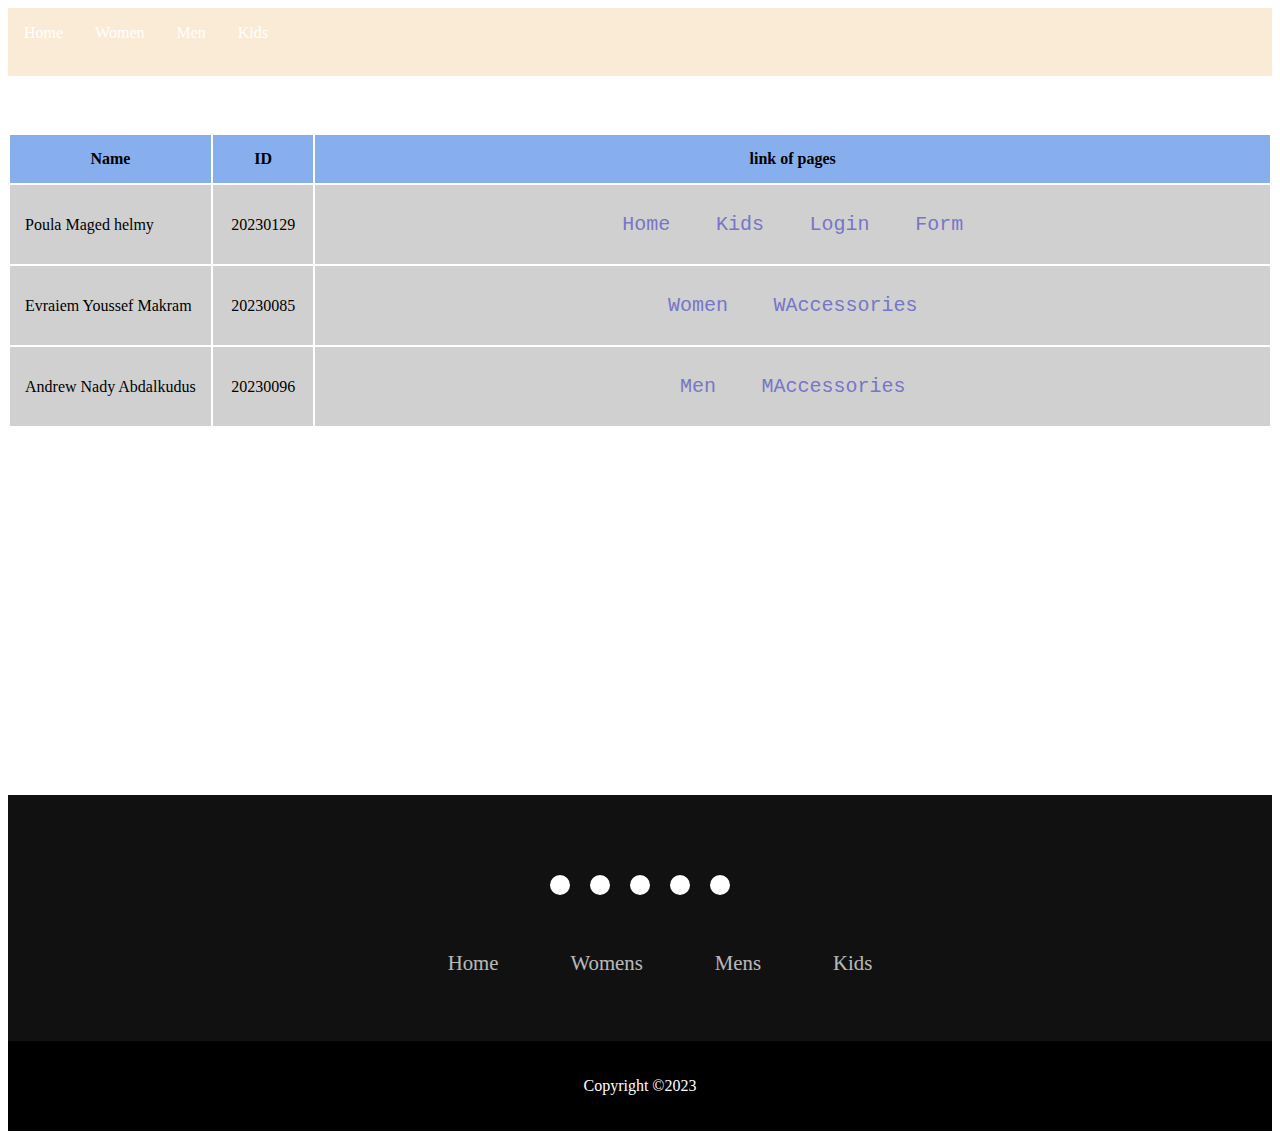
==== About Team.html @ 5e179b29 "initial - version" ====
<!DOCTYPE html>
<html lang="en-EN">
    <head>
        <meta charset="UTF-8">
        <meta name="viewport" content="widtd=device-widtd, initial-scale=1.0">
        <title>Wardrobia Registration</title>
        <link id="stylesheet" rel="stylesheet" href="Home.css">
        <link rel="stylesheet" href="https://cdnjs.cloudflare.com/ajax/libs/font-awesome/6.5.1/css/all.min.css" integrity="sha512-DTOQO9RWCH3ppGqcWaEA1BIZOC6xxalwEsw9c2QQeAIftl+Vegovlnee1c9QX4TctnWMn13TZye+giMm8e2LwA==" crossorigin="anonymous" referrerpolicy="no-referrer" />
    </head>
    <body>
       <nav>
      <ul class="ul">
          <li id="li"><a  href="index.html">Home</a></li>
          <li id="li"><a href="https://www.defacto.com/en-eg/woman">Women</a></li>
          <li id="li"><a href="https://www.defacto.com/en-eg/man">Men</a></li>
          <li id="li"><a href="Kids.html">Kids</a></li>
          <li id="li" class="login"><a href="login.html">Login</a></li>
          <li id="li" class="sign"><a href="Form page.html">Sign up</a></li>
           <li id="li" class="magic" id="magic"><i id="fa-solid fa-wand-magic-sparkles" class="fa-solid fa-wand-magic-sparkles" onclick="document.getElementById('stylesheet-2').href = 'Home 2.css'" ondblclick="document.getElementById('stylesheet-2').href = 'Home.css'"></i></li>
      </ul>
        <script>
          document.addEventListener("DOMContentLoaded", function() {
              const imgMagic = document.querySelector(".fa-wand-magic-sparkles");
              let isAlternate = false;
  
              imgMagic.addEventListener("click", function() {
                  if (isAlternate) {
                      document.getElementById('stylesheet-2').href = 'Home.css';
                  } else {
                      document.getElementById('stylesheet-2').href = 'Home 2.css';
                  }
                  isAlternate = !isAlternate;
              });
          });
      </script>
   </nav>
        <main>
            <table class="about-us-table">
                <thead>
                    <tr>
                        <td class="tname">Name</td>
                        <td class="tid">ID</td>
                        <td>link of pages</td>
                    </td>
                </thead>
                <tbody>
                    <tr>
                        <td>Poula Maged helmy</td>
                        <td id="id">20230129</td>
                        <td class="tdlink"><pre class="link-of-pages"><a href="index.html">Home</a>  <a href="Kids.html">Kids</a>  <a href="login.html">Login</a>  <a href="Form page.html">Form</a></pre></td>
                    </tr>
                    <tr>
                        <td>Evraiem Youssef Makram</td>
                        <td id="id">20230085</td>
                        <td class="tdlink"><pre class="link-of-pages"><a href="Womesns.html">Women</a>  <a href="WAccessories.html">WAccessories</a></pre></td>
                    </tr>
                    <tr>
                        <td>Andrew Nady Abdalkudus</td>
                        <td id="id">20230096</td>
                        <td class="tdlink"><pre class="link-of-pages"><a href="Mens.html">Men</a>  <a href="MAccessories.html">MAccessories</a></pre></td>
                    </tr>
                </tbody>
            </table>
        </main>
        <footer>
         <div class="footerContainer">
             <div class="socialIcons">
                 <a href=""><i class="fa-brands fa-facebook"></i></a>
                 <a href=""><i class="fa-brands fa-instagram"></i></a>
                 <a href=""><i class="fa-brands fa-twitter"></i></a>
                 <a href=""><i class="fa-brands fa-google-plus"></i></a>
                 <a href=""><i class="fa-brands fa-youtube"></i></a>
             </div>
             <div class="footerNav">
                 <ul class="ulfooter">
                     <li id="li"><a href="index.html">Home</a></li>
                     <li id="li"><a href="https://www.defacto.com/en-eg/woman">Womens</a></li>
                     <li id="li"><a href="https://www.defacto.com/en-eg/man">Mens</a></li>
                     <li id="li"><a href="Kids.html">Kids</a></li>
                 </ul>
             </div>
             
         </div>
         <div class="footerBottom">
             <p>Copyright &copy;2023</p>
         </div>
     </footer>
    </body>
</html>
---- Home.css ----
* {
    -webkit-box-sizing: border-box;
    -moz-box-sizing: border-box;
    box-sizing: border-box;
}


.ul {
    background-color: antiquewhite;
    list-style: none;
    overflow: hidden;
    display: flex;
    flex-wrap: nowrap;
    padding: 0;
    margin: 0;
}

#li a {
    color: white;
    text-decoration: none;
    text-align: center;
}


.ul li {
    padding: 16px;
    transition: 0.6s;
    position: relative;
}

.ul li::before {
    content: "";
    position: absolute;
    bottom: 0;
    left: 0;
    width: 0; 
    height: 3px;
    background-color: #87afee;
    transition: 0.6s;
}

.ul li:hover::before {
    width: 100%;
}

/* li:hover {
    background-color: black;
    color: white;
} */
/*        */
li a {
    color: white;
    text-decoration: none;
    text-align: center;
}


.ulfooter li {
    padding: 16px;
    transition: 0.6s;
    position: relative;
}

.ulfooter li::before {
    content: "";
    position: absolute;
    bottom: 0;
    left: 0;
    width: 0; 
    height: 3px;
    background-color: #87afee;
    transition: 0.6s;
}

.ulfooter li:hover::before {
    width: 100%;
}

#li:hover {
    background-color: black;
    color: white;
}

h3 {
    color: #c6b5a0;
    font-family:Georgia, 'Times New Roman', Times, serif;
}

.pw{
    width: 99%;
}
.pm{
    width: 99%;
    height: 744px;
}
.pk{
    width: 100%;
    height: 744px;
}

.pic {
    display: grid;
    grid-template-columns: repeat( 3 , 33.33333%);
}

.ward{
    margin-left: 10%;
    padding: 24px;
    background: #e9e8ea;
    font-size: 12px;
    width: 80%;
    margin-top: 8px;
}

.h1 {
    margin-top: 0;
    margin-bottom: .5rem;
}

.sign {
    position: absolute;
    display: block;
    float: right;
    margin-left: 88.99%;
}
.login{
    position: absolute;
    display: block;
    float: right;
    margin-left: 94.5%;
}

.p1 {
    position: absolute;
    font-family: fantasy;
    font-size: 26px;
    margin-left: 143px;
    margin-top: -377px;
    background-color: #8a83919e;
    border: #000000 solid 3px;
}

.p2 {
    position: absolute;
    font-family: fantasy;
    font-size: 26px;
    margin-left: 205px;
    margin-top: -377px;
    background-color: #8a83919e;
    border: #000000 solid 3px;
}

.p3 {
    position: absolute;
    font-family: fantasy;
    font-size: 26px;
    margin-left: 207px;
    margin-top: -377px;
    background-color: #8a83919e;
    border: #000000 solid 3px;
}

.pic div {
    overflow: hidden; 
}

#himg {
    transition: .4s ease;
    display: block;
    margin: auto;
    box-sizing: border-box;
}

#himg:hover {
    transform: scale(1.5);
}

.link {
    text-decoration: none;
    color: black;
}

.login-container {
    background-color: white;
    max-width: 400px;
    padding: 20px;
    border-radius: 5px;
    box-shadow: 0px 0px 10px 0px rgba(0, 0, 0, 0.1);
    margin-left: 35%;
    margin-top: 10%;
}

.login-container h1 {
    text-align: center;
    margin-bottom: 20px;
}

.login-container input[type="text"],
.login-container input[type="password"],
.login-container button[type="submit"] {
    width: 100%;
    padding: 10px;
    margin-bottom: 10px;
    border: 1px solid #ccc;
    border-radius: 3px;
    box-sizing: border-box;
}

.login-container button[type="submit"] {
    background-color: #333;
    color: white;
    cursor: pointer;
}

.login-container button[type="submit"]:hover {
    background-color: #555;
}

.video{
    margin-top: 27px;
    margin-left: 111px;
    border-radius: 27px;
}

.sticky {
    position: sticky;
    top: 0;
}

.hkids {
    display: grid;
    grid-template-rows: repeat(12,9%);
}

.row {
    display: grid;
    grid-template-columns: repeat( 4 , 25% );
}


.kimg {
    width: 223px;
    height: auto;
    margin-left: 71px;
    border-radius: 15px;
}

.price {
    position: absolute;
    margin-top: -2px;
    margin-left: 85px;
}

.formbox {
    background-color: white;
    max-width: 400px;
    padding: 20px;
    border-radius: 5px;
    box-shadow: 0px 0px 10px 0px rgba(0, 0, 0, 0.1);
    margin-left: 35%;
    margin-top: 5%;
}

.reg {
    text-align: center;
}

.formbox input[type="text"],
.formbox input[type="password"],
.formbox button[type="submit"],
.formbox input[type="email"],
.formbox input[type="date"] {
    width: 100%;
    padding: 10px;
    margin-bottom: 10px;
    border: 1px solid #ccc;
    border-radius: 3px;
    box-sizing: border-box;
}

.formbox button[type="submit"] {
    background-color: #333;
    color: white;
    cursor: pointer;
}

.formbox button[type="submit"]:hover {
    background-color: #555;
}

footer{
    background-color: #111;
    margin-top: 367px;
}
.footerContainer{
    width: 100%;
    padding: 70px 30px 20px ;
}
.socialIcons{
    display: flex;
    justify-content: center;
}
.socialIcons a{
    text-decoration: none;
    padding:  10px;
    background-color: white;
    margin: 10px;
    border-radius: 50%;
}
.socialIcons a i{
    font-size: 2em;
    color: black;
    opacity: 0,9;
}
/* Hover affect on social media icon */
.socialIcons a:hover{
    background-color: #111;
    transition: 0.5s;
}
.socialIcons a:hover i{
    color: white;
    transition: 0.5s;
}
.footerNav{
    margin: 30px 0;
}
.footerNav ul{
    display: flex;
    justify-content: center;
    list-style-type: none;
}
.footerNav ul li a{
    color:white;
    margin: 20px;
    text-decoration: none;
    font-size: 1.3em;
    opacity: 0.7;
    transition: 0.5s;

}
.footerNav ul li a:hover{
    opacity: 1;
}
.footerBottom{
    background-color: #000;
    padding: 20px;
    text-align: center;
}
.footerBottom p{
    color: white;
}
.designer{
    opacity: 0.7;
    text-transform: uppercase;
    letter-spacing: 1px;
    font-weight: 400;
    margin: 0px 5px;
}
@media (max-width: 700px){
    .footerNav ul{
        flex-direction: column;
    } 
    .footerNav ul li{
        width:100%;
        text-align: center;
        margin: 10px;
    }
    .socialIcons a{
        padding: 8px;
        margin: 4px;
    }
}

.searchlable {
    font-size: 19px;
}

.searchbox {
    margin-left: 85%;
}

.about-us-table {
    width: 100%;
    padding: 0px;
    margin-top: 57px;
}

.about-us-table td {
    padding: 15px;
    background-color: #d1d0d0;
}

.about-us-table thead td {
    background-color: #87afee;
    font-weight: bold;
    text-align: center;
}

#id {
    text-align: center;
}

.tname {
    width: 16%;
}

.tid {
    width: 8%;
}

.magic {
    position: absolute;
    margin-left: 1302px;
}

.about-us {
    text-decoration: none;
    color: white;
    background: #5482a6;
    border-radius: 64px;
    margin-left: 92%;
    margin-top: 36%;
    position: fixed;
    padding: 19px;
    z-index: 100;
}

.link-of-pages {
    text-align: center;
}

.about-us-table a {
    padding: 15px;
    color: #7676c7;
    text-decoration: none;
    font-size: 20px;
}

/* body {
    background: linear-gradient(to right, #0f2027, #203a43, #2c5364);
    font-family: 'Poppins', sans-serif;
}

#form {
    width: 300px;
    margin: 20vh auto 0 auto;
    padding: 20px;
    background-color: whitesmoke;
    border-radius: 4px;
    font-size: 12px;
}

#form h1 {
    color: #0f2027;
    text-align: center;
}

#form button {
    padding: 10px;
    margin-top: 10px;
    width: 100%;
    color: white;
    background-color: rgb(41, 57, 194);
    border: none;
    border-radius: 4px;
}

.input-control {
    display: flex;
    flex-direction: column;
}

.input-control input {
    border: 2px solid #f0f0f0;
	border-radius: 4px;
	display: block;
	font-size: 12px;
	padding: 10px;
	width: 100%;
}

.input-control input:focus {
    outline: 0;
}

.input-control.success input {
    border-color: #09c372;
}

.input-control.error input {
    border-color: #ff3860;
}

.input-control .error {
    color: #ff3860;
    font-size: 9px;
    height: 13px;
} */

.buy-button{
    margin-left: 60px;
    position: absolute;
    padding: 2px 19px;
    margin-top: 1px;
    border: 1px solid white;
    border-radius: 11px;
    background-color: #dac586;
}

/* body{
    margin:0;
    font-family:sans-serif;
    background:#f2f2f2;

 } */
 .title{text-align: center;
    margin: 0 auto  80px;
    position: relative;
    line-height: 60px;
    color: #555;


 }
 .title::after{
    content: '';
    background: #ff523b;
    width: 80px;
    height: 5px;
    border-radius: 5px;
    position:absolute;
    bottom:0;
    left:50%;
    transform: translateX(-50%);
 }
 /* h3{
    text-align: center;
    font-size :30px;
    margin:0;
    padding-top: 10px;
 } */
 a{
    text-decoration:none;


 }
 .gallery{
    display:flex;
    flex-wrap: wrap;
    width:100%;
    justify-content: center;
    align-items: center;
    margin:50px 0;

 }
 .content{
    width:20%;
    margin:15px;
    box-sizing: border-box;
    text-align: center;
    border-radius: 20px;
    cursor:pointer;
    padding-top:10px ;
    box-shadow: 0 14px 28px rgba(0, 0, 0,0.25),
    0 10px 10px rgba(0,0,0,0.22);
    transition :0.4s;
    background:#f2f2f2 ;}
    .content:hover
    {
        box-shadow: 0 14px 28px rgba(0, 0, 0,0.16),
        0 3px 6px rgba(0,0,0,0.23);
        transform:translate(0px,-8px);
    }
    
    .content {
        max-width: 250px; /* Adjusted maximum width */
        height: auto;
        text-align: center;
        margin: 20px auto;
        padding: 15px; /* Slightly reduced padding */
        border-radius: 15px; /* Slightly reduced border radius */
        box-shadow: 0 4px 8px rgba(0, 0, 0, 0.1);
        background-color: #f9f9f9;
        transition: box-shadow 0.3s ease;
    }
    
    .content img {
        width: 100%;
        height: auto;
        border-radius: 15px;
    }
    
    .content p {
        font-family: "Arial", sans-serif;
        color: #333;
        margin-top: 10px; /* Reduced space between image and text */
    }
    
    
    h6{
        font-size:26px ;
        text-align:center;
        color:#222f3e;
        margin:0;
    }
    .ulwomen{

        list-style:none;
        display:flex;
        justify-content:center;
        align-items:center;
        padding:0;
    }
    .fa{
        font-size:26px;
        transition:.4s;
   

    }
    .checked{
        color:#ff9f43;
    }
    .fa:hover{
        transform:scale(1,3);
        transition:.6s;
    }
    button{
        text-align:center;
        font-size: 24px;
        color:#fff;
        width:100%;
        padding:15px ;
        border:0;
        outline:none;
        cursor:pointer;
        margin-top:5px;
        border-bottom-right-radius:20px;
        border-bottom-left-radius:20px;
    }


   .buy-1{
        background: #2183a2;
    }
    .buy-2{
        background: #3b3e6e;
    }   
    .buy-3{
        background: #0b0b0b;
    }
    .buy-4{
        background: #ff9f43;
    }
    @media(max-width:1000px)
    {
        .content{
            width:45%;
        }
    }
    @media(max-width:750px)
    {
        .content{
            width: 100%;
        }
    }

    .btn {
        position: absolute;
        margin-left: 0;
        margin-top: 0;
    }
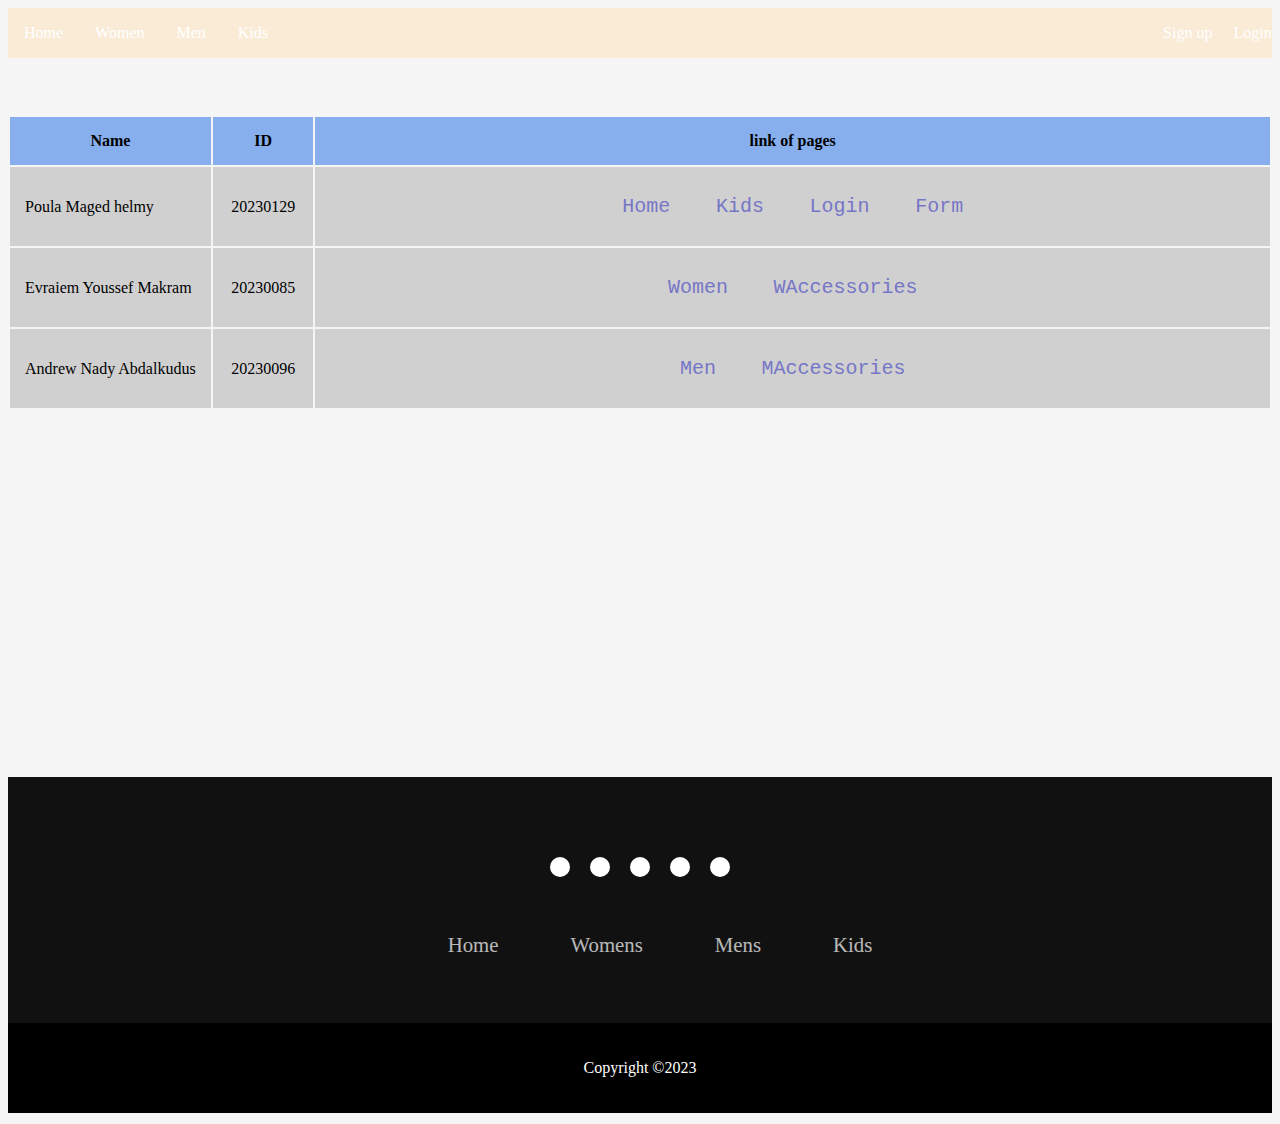
==== commit 0e2c63f8: "Update About Team.html" ====
--- a/About Team.html
+++ b/About Team.html
@@ -12,7 +12,7 @@
       <ul class="ul">
           <li id="li"><a  href="index.html">Home</a></li>
           <li id="li"><a href="https://www.defacto.com/en-eg/woman">Women</a></li>
-          <li id="li"><a href="https://www.defacto.com/en-eg/man">Men</a></li>
+          <li id="li"><a href="Mens.html">Men</a></li>
           <li id="li"><a href="Kids.html">Kids</a></li>
           <li id="li" class="login"><a href="login.html">Login</a></li>
           <li id="li" class="sign"><a href="Form page.html">Sign up</a></li>
@@ -75,7 +75,7 @@
                  <ul class="ulfooter">
                      <li id="li"><a href="index.html">Home</a></li>
                      <li id="li"><a href="https://www.defacto.com/en-eg/woman">Womens</a></li>
-                     <li id="li"><a href="https://www.defacto.com/en-eg/man">Mens</a></li>
+                     <li id="li"><a href="Mens">Mens</a></li>
                      <li id="li"><a href="Kids.html">Kids</a></li>
                  </ul>
              </div>
--- a/Home.css
+++ b/Home.css
@@ -1,11 +1,8 @@
-
-
 * {
     -webkit-box-sizing: border-box;
     -moz-box-sizing: border-box;
     box-sizing: border-box;
 }
-
 
 .ul {
     background-color: antiquewhite;
@@ -17,20 +14,20 @@
     margin: 0;
 }
 
-#li a {
-    color: white;
-    text-decoration: none;
-    text-align: center;
-}
-
-
-.ul li {
+li a {
+    color: white;
+    text-decoration: none;
+    text-align: center;
+}
+
+
+ul li {
     padding: 16px;
     transition: 0.6s;
     position: relative;
 }
 
-.ul li::before {
+ul li::before {
     content: "";
     position: absolute;
     bottom: 0;
@@ -41,44 +38,11 @@
     transition: 0.6s;
 }
 
-.ul li:hover::before {
-    width: 100%;
-}
-
-/* li:hover {
-    background-color: black;
-    color: white;
-} */
-/*        */
-li a {
-    color: white;
-    text-decoration: none;
-    text-align: center;
-}
-
-
-.ulfooter li {
-    padding: 16px;
-    transition: 0.6s;
-    position: relative;
-}
-
-.ulfooter li::before {
-    content: "";
-    position: absolute;
-    bottom: 0;
-    left: 0;
-    width: 0; 
-    height: 3px;
-    background-color: #87afee;
-    transition: 0.6s;
-}
-
-.ulfooter li:hover::before {
-    width: 100%;
-}
-
-#li:hover {
+ul li:hover::before {
+    width: 100%;
+}
+
+li:hover {
     background-color: black;
     color: white;
 }
@@ -381,18 +345,19 @@
     margin-left: 85%;
 }
 
-.about-us-table {
+table {
     width: 100%;
     padding: 0px;
+    /* border: 2px solid #ccc; */
     margin-top: 57px;
 }
 
-.about-us-table td {
+table td {
     padding: 15px;
     background-color: #d1d0d0;
 }
 
-.about-us-table thead td {
+table thead td {
     background-color: #87afee;
     font-weight: bold;
     text-align: center;
@@ -409,12 +374,10 @@
 .tid {
     width: 8%;
 }
-
 .magic {
     position: absolute;
     margin-left: 1302px;
 }
-
 .about-us {
     text-decoration: none;
     color: white;
@@ -437,236 +400,83 @@
     text-decoration: none;
     font-size: 20px;
 }
-
-/* body {
-    background: linear-gradient(to right, #0f2027, #203a43, #2c5364);
-    font-family: 'Poppins', sans-serif;
-}
-
-#form {
-    width: 300px;
-    margin: 20vh auto 0 auto;
-    padding: 20px;
-    background-color: whitesmoke;
-    border-radius: 4px;
-    font-size: 12px;
-}
-
-#form h1 {
-    color: #0f2027;
-    text-align: center;
-}
-
-#form button {
-    padding: 10px;
-    margin-top: 10px;
-    width: 100%;
-    color: white;
-    background-color: rgb(41, 57, 194);
+.Mimg{
+    width: 223px;
+    height: 345px;
+    margin-left: 71px;
+    border-radius: 15px;
+}
+.hMen{
+    display: grid;
+    grid-template-rows: repeat(8,14%);
+
+}
+.btn{
+    background: transparent;
     border: none;
-    border-radius: 4px;
-}
-
-.input-control {
+    font-size: 30px;
+    outline: none;
+    color: grey;
+}
+.btn i:hover{
+    cursor: pointer;
+}
+.btn {
+    position: absolute;
+    margin-left: -55px;
+    margin-top: 15px;
+    transition: ease-in-out;
+}
+
+
+.countdown {
     display: flex;
-    flex-direction: column;
-}
-
-.input-control input {
-    border: 2px solid #f0f0f0;
-	border-radius: 4px;
-	display: block;
-	font-size: 12px;
-	padding: 10px;
-	width: 100%;
-}
-
-.input-control input:focus {
-    outline: 0;
-}
-
-.input-control.success input {
-    border-color: #09c372;
-}
-
-.input-control.error input {
-    border-color: #ff3860;
-}
-
-.input-control .error {
-    color: #ff3860;
-    font-size: 9px;
-    height: 13px;
-} */
-
-.buy-button{
-    margin-left: 60px;
-    position: absolute;
-    padding: 2px 19px;
-    margin-top: 1px;
-    border: 1px solid white;
-    border-radius: 11px;
-    background-color: #dac586;
-}
-
-/* body{
-    margin:0;
-    font-family:sans-serif;
-    background:#f2f2f2;
-
- } */
- .title{text-align: center;
-    margin: 0 auto  80px;
-    position: relative;
-    line-height: 60px;
-    color: #555;
-
-
- }
- .title::after{
-    content: '';
-    background: #ff523b;
-    width: 80px;
-    height: 5px;
+    position: absolute;
+    right: 155px;
+    top: 130px;
+    z-index: 99;
+}
+
+.timer {
+    font-size: 3rem;
+    margin: 0 10px;
+    padding: 10px 20px;
+    background-color: #f0f0f0;
     border-radius: 5px;
-    position:absolute;
-    bottom:0;
-    left:50%;
-    transform: translateX(-50%);
- }
- /* h3{
-    text-align: center;
-    font-size :30px;
-    margin:0;
-    padding-top: 10px;
- } */
- a{
-    text-decoration:none;
-
-
- }
- .gallery{
-    display:flex;
-    flex-wrap: wrap;
-    width:100%;
-    justify-content: center;
-    align-items: center;
-    margin:50px 0;
-
- }
- .content{
-    width:20%;
-    margin:15px;
-    box-sizing: border-box;
-    text-align: center;
-    border-radius: 20px;
-    cursor:pointer;
-    padding-top:10px ;
-    box-shadow: 0 14px 28px rgba(0, 0, 0,0.25),
-    0 10px 10px rgba(0,0,0,0.22);
-    transition :0.4s;
-    background:#f2f2f2 ;}
-    .content:hover
-    {
-        box-shadow: 0 14px 28px rgba(0, 0, 0,0.16),
-        0 3px 6px rgba(0,0,0,0.23);
-        transform:translate(0px,-8px);
-    }
-    
-    .content {
-        max-width: 250px; /* Adjusted maximum width */
-        height: auto;
-        text-align: center;
-        margin: 20px auto;
-        padding: 15px; /* Slightly reduced padding */
-        border-radius: 15px; /* Slightly reduced border radius */
-        box-shadow: 0 4px 8px rgba(0, 0, 0, 0.1);
-        background-color: #f9f9f9;
-        transition: box-shadow 0.3s ease;
-    }
-    
-    .content img {
-        width: 100%;
-        height: auto;
-        border-radius: 15px;
-    }
-    
-    .content p {
-        font-family: "Arial", sans-serif;
-        color: #333;
-        margin-top: 10px; /* Reduced space between image and text */
-    }
-    
-    
-    h6{
-        font-size:26px ;
-        text-align:center;
-        color:#222f3e;
-        margin:0;
-    }
-    .ulwomen{
-
-        list-style:none;
-        display:flex;
-        justify-content:center;
-        align-items:center;
-        padding:0;
-    }
-    .fa{
-        font-size:26px;
-        transition:.4s;
-   
-
-    }
-    .checked{
-        color:#ff9f43;
-    }
-    .fa:hover{
-        transform:scale(1,3);
-        transition:.6s;
-    }
-    button{
-        text-align:center;
-        font-size: 24px;
-        color:#fff;
-        width:100%;
-        padding:15px ;
-        border:0;
-        outline:none;
-        cursor:pointer;
-        margin-top:5px;
-        border-bottom-right-radius:20px;
-        border-bottom-left-radius:20px;
-    }
-
-
-   .buy-1{
-        background: #2183a2;
-    }
-    .buy-2{
-        background: #3b3e6e;
-    }   
-    .buy-3{
-        background: #0b0b0b;
-    }
-    .buy-4{
-        background: #ff9f43;
-    }
-    @media(max-width:1000px)
-    {
-        .content{
-            width:45%;
-        }
-    }
-    @media(max-width:750px)
-    {
-        .content{
-            width: 100%;
-        }
-    }
-
-    .btn {
-        position: absolute;
-        margin-left: 0;
-        margin-top: 0;
-    }
+}
+#days span{
+    font-size: 15px;
+    position: absolute;
+    text-align: center;
+    bottom: 0;
+    left: 40px;
+}
+#hours span{
+    font-size: 15px;
+    position: absolute;
+    text-align: center;
+    bottom: 0;
+    left: 150px;
+}
+#minutes span{
+    font-size: 15px;
+    position: absolute;
+    text-align: center;
+    bottom: 0;
+    left: 255px;
+}
+#seconds span{
+    font-size: 15px;
+    position: absolute;
+    text-align: center;
+    bottom: 0;
+    left: 365px;
+}
+.sale{
+    position: absolute;
+    top: 130px;
+    right: 70px;
+}
+body{
+    background: rgb(246, 245, 245);
+}
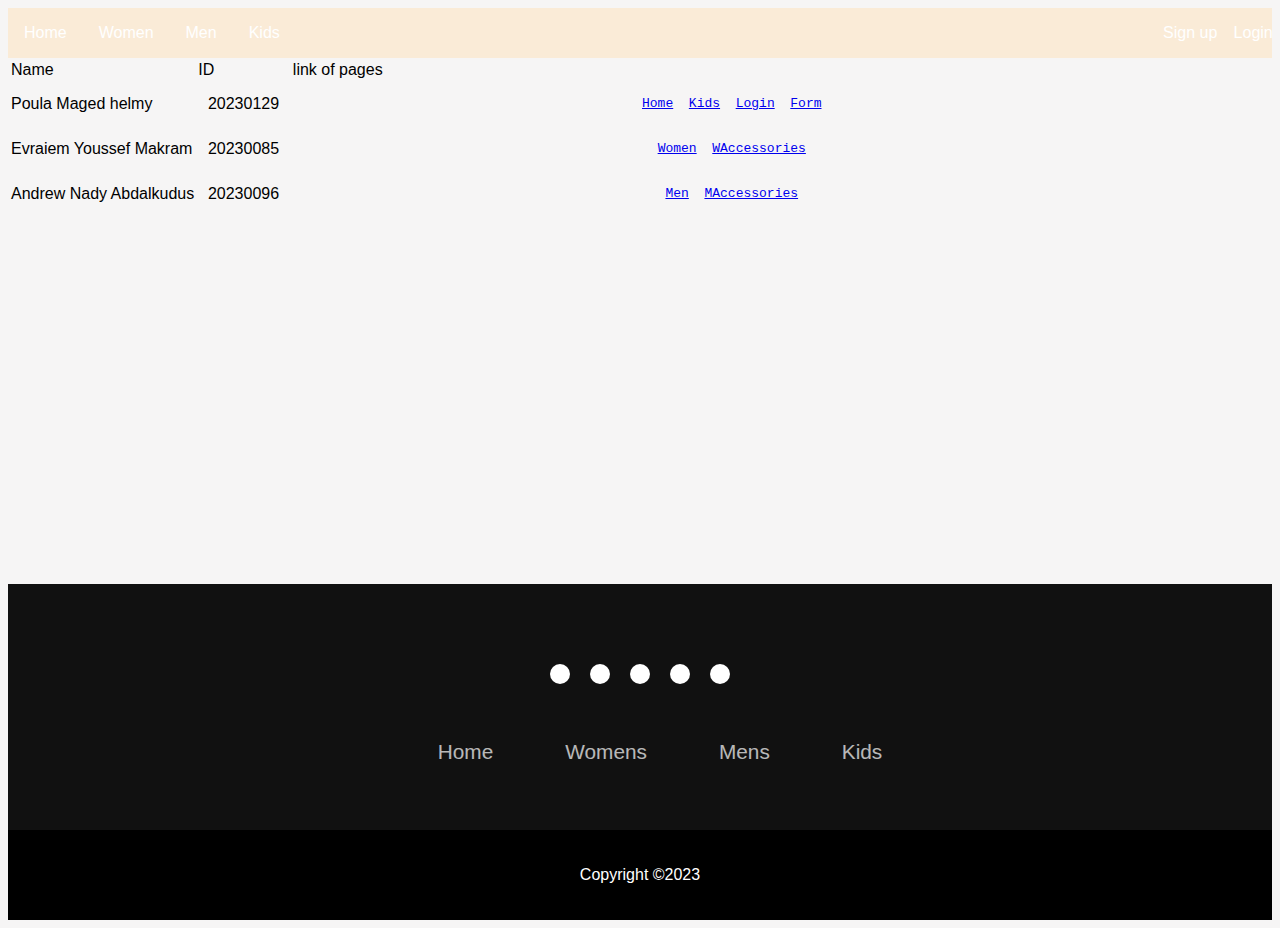
==== commit 1ecbac99: "Update About Team.html" ====
--- a/About Team.html
+++ b/About Team.html
@@ -8,15 +8,15 @@
         <link rel="stylesheet" href="https://cdnjs.cloudflare.com/ajax/libs/font-awesome/6.5.1/css/all.min.css" integrity="sha512-DTOQO9RWCH3ppGqcWaEA1BIZOC6xxalwEsw9c2QQeAIftl+Vegovlnee1c9QX4TctnWMn13TZye+giMm8e2LwA==" crossorigin="anonymous" referrerpolicy="no-referrer" />
     </head>
     <body>
-       <nav>
+      <nav>
       <ul class="ul">
-          <li id="li"><a  href="index.html">Home</a></li>
-          <li id="li"><a href="https://www.defacto.com/en-eg/woman">Women</a></li>
-          <li id="li"><a href="Mens.html">Men</a></li>
-          <li id="li"><a href="Kids.html">Kids</a></li>
-          <li id="li" class="login"><a href="login.html">Login</a></li>
-          <li id="li" class="sign"><a href="Form page.html">Sign up</a></li>
-           <li id="li" class="magic" id="magic"><i id="fa-solid fa-wand-magic-sparkles" class="fa-solid fa-wand-magic-sparkles" onclick="document.getElementById('stylesheet-2').href = 'Home 2.css'" ondblclick="document.getElementById('stylesheet-2').href = 'Home.css'"></i></li>
+          <li class="li"><a  href="index.html">Home</a></li>
+          <li class="li"><a href="Women.html">Women</a></li>
+          <li class="li"><a href="Mens.html">Men</a></li>
+          <li class="li"><a href="Kids.html">Kids</a></li>
+          <li class="login" id="nav-login-sign"><a href="login.html">Login</a></li>
+          <li  class="sign" id="nav-login-sign"><a href="Form page.html">Sign up</a></li>
+           <li  class="magic" id="nav-login-sign"><i id="fa-solid fa-wand-magic-sparkles" class="fa-solid fa-wand-magic-sparkles" onclick="document.getElementById('stylesheet-2').href = 'Home 2.css'" ondblclick="document.getElementById('stylesheet-2').href = 'Home.css'"></i></li>
       </ul>
         <script>
           document.addEventListener("DOMContentLoaded", function() {
@@ -74,7 +74,7 @@
              <div class="footerNav">
                  <ul class="ulfooter">
                      <li id="li"><a href="index.html">Home</a></li>
-                     <li id="li"><a href="https://www.defacto.com/en-eg/woman">Womens</a></li>
+                     <li id="li"><a href="Women.html">Womens</a></li>
                      <li id="li"><a href="Mens">Mens</a></li>
                      <li id="li"><a href="Kids.html">Kids</a></li>
                  </ul>
--- a/Home.css
+++ b/Home.css
@@ -21,13 +21,13 @@
 }
 
 
-ul li {
+.ul li {
     padding: 16px;
     transition: 0.6s;
     position: relative;
 }
 
-ul li::before {
+.ul li::before {
     content: "";
     position: absolute;
     bottom: 0;
@@ -38,13 +38,39 @@
     transition: 0.6s;
 }
 
-ul li:hover::before {
+.ul li:hover::before {
     width: 100%;
 }
 
-li:hover {
+.li:hover {
     background-color: black;
     color: white;
+}
+#nav-login-sign:hover {
+    background-color: black;
+    color: white;
+}
+/**/
+
+.ulfooter li {
+    padding: 16px;
+    transition: 0.6s;
+    position: relative;
+}
+
+.ulfooter li::before {
+    content: "";
+    position: absolute;
+    bottom: 0;
+    left: 0;
+    width: 0; 
+    height: 3px;
+    background-color: #87afee;
+    transition: 0.6s;
+}
+
+.ulfooter li:hover::before {
+    width: 100%;
 }
 
 h3 {
@@ -83,17 +109,26 @@
     margin-bottom: .5rem;
 }
 
-.sign {
+.ul .sign {
     position: absolute;
     display: block;
     float: right;
     margin-left: 88.99%;
 }
-.login{
+.ul .login{
     position: absolute;
     display: block;
     float: right;
     margin-left: 94.5%;
+}
+
+.ul .sign a {
+    text-decoration: none;
+    color: white;
+}
+.ul .login a{
+    text-decoration: none;
+    color: white;
 }
 
 .p1 {
@@ -191,6 +226,7 @@
 .sticky {
     position: sticky;
     top: 0;
+    z-index:1000;
 }
 
 .hkids {
@@ -345,19 +381,19 @@
     margin-left: 85%;
 }
 
-table {
+.sections-table {
     width: 100%;
     padding: 0px;
     /* border: 2px solid #ccc; */
     margin-top: 57px;
 }
 
-table td {
+.sections-table td {
     padding: 15px;
     background-color: #d1d0d0;
 }
 
-table thead td {
+.sections-table thead td {
     background-color: #87afee;
     font-weight: bold;
     text-align: center;
@@ -374,9 +410,9 @@
 .tid {
     width: 8%;
 }
-.magic {
-    position: absolute;
-    margin-left: 1302px;
+.ul .magic {
+    position: absolute;
+    margin-left: 1285px;
 }
 .about-us {
     text-decoration: none;
@@ -394,7 +430,7 @@
     text-align: center;
 }
 
-.about-us-table a {
+.about-us-.sections-table a {
     padding: 15px;
     color: #7676c7;
     text-decoration: none;
@@ -433,7 +469,7 @@
     display: flex;
     position: absolute;
     right: 155px;
-    top: 130px;
+    top: 257px;
     z-index: 99;
 }
 
@@ -472,11 +508,215 @@
     bottom: 0;
     left: 365px;
 }
+.gallery{
+    display:flex;
+    flex-wrap: wrap;
+    width:100%;
+    justify-content: center;
+    align-items: center;
+    margin:50px 0;
+ }
+ .content{
+    width:20%;
+    margin:15px;
+    box-sizing: border-box;
+    text-align: center;
+    border-radius: 20px;
+    cursor:pointer;
+    padding-top:10px ;
+    box-shadow: 0 14px 28px rgba(0, 0, 0,0.25),
+    0 10px 10px rgba(0,0,0,0.22);
+    transition :0.4s;
+    background:#f2f2f2 ;}
+    .content:hover
+    {
+        box-shadow: 0 14px 28px rgba(0, 0, 0,0.16),
+        0 3px 6px rgba(0,0,0,0.23);
+        transform:translate(0px,-8px);
+    }
+    
+    .content {
+        max-width: 250px; /* Adjusted maximum width */
+        height: auto;
+        text-align: center;
+        margin: 20px auto;
+        padding: 15px; /* Slightly reduced padding */
+        border-radius: 15px; /* Slightly reduced border radius */
+        box-shadow: 0 4px 8px rgba(0, 0, 0, 0.1);
+        background-color: #f9f9f9;
+        transition: box-shadow 0.3s ease;
+    }
+    
+    .content img {
+        width: 100%;
+        height: auto;
+        border-radius: 15px;
+    }
+    
+    .content p {
+        font-family: "Arial", sans-serif;
+        color: #333;
+        margin-top: 10px; /* Reduced space between image and text */
+    }
+    
+    
+    h6{
+        font-size:26px ;
+        text-align:center;
+        color:#222f3e;
+        margin:0;
+    }
+    .ulwomen{
+
+        list-style:none;
+        display:flex;
+        justify-content:center;
+        align-items:center;
+        padding:0;
+    }
+    .fa{
+        font-size:26px;
+        transition:.4s;
+   
+
+    }
+    .checked{
+        color:#ff9f43;
+    }
+    .fa:hover{
+        transform:scale(1,3);
+        transition:.6s;
+    }
+   #btnh1{
+        position: absolute;
+        margin-top: 8px;
+        margin-left: -42px;
+        border: 0 solid white;
+        background: bottom;
+        font-size: 21px;
+    }
+
+
+   .buy-1{
+        background: #2183a2;
+    }
+    .buy-2{
+        background: #3b3e6e;
+    }   
+    .buy-3{
+        background: #0b0b0b;
+    }
+    .buy-4{
+        background: #ff9f43;
+    }
+    @media(max-width:1000px)
+    {
+        .content{
+            width:45%;
+        }
+    }
+    @media(max-width:750px)
+    {
+        .content{
+            width: 100%;
+        }
+    }
+
+    .title {
+        text-align:center;
+    }
+
+    .sections-table {
+        width: 100%;
+        padding: 0px;
+        /* border: 2px solid #ccc; */
+        margin-top: 57px;
+    }
+    
+    .sections-table td {
+        padding: 15px;
+        background-color: #87afee;
+    }
+    
+    .sections-table thead td {
+        background-color: #87afee;
+        font-weight: bold;
+        text-align: center;
+    }
+
+    .sections-table td a {
+        color: black;
+        font-weight: bold;
+        text-decoration:none;
+    }
+
+    .sections-table-div{
+        width: 9%;
+        margin-left: 90%;
+        margin-top: -26px;
+        position: absolute;
+    } 
+
+    .sections-table-div-men{
+        width: 9%;
+        margin-left: 90%;
+        margin-top: -26px;
+        position: absolute;
+    } 
+
 .sale{
     position: absolute;
-    top: 130px;
+    top: 257px;
     right: 70px;
 }
 body{
     background: rgb(246, 245, 245);
 }
+body {
+    font-family: Arial, sans-serif;
+  }
+  
+  .andrew {
+    display: grid;
+    grid-template-columns: repeat(auto-fit, minmax(250px, 1fr));
+    gap: 20px;
+    position: absolute;
+    top: 1200px;
+    right: 100px;
+  }
+  
+  .item {
+    border: 1px solid #ccc;
+    border-radius: 5px;
+    padding: 10px;
+    text-align: center;
+  }
+  
+  .item img {
+    width: 100%;
+    max-height: 200px;
+    object-fit: cover;
+    border-radius: 5px;
+  }
+  
+  .caption {
+    margin-top: 10px;
+  }
+  div .FLQqr{
+    position: absolute;
+    top: 120px;
+}
+.pp{
+    position: absolute;
+    left: 356px;
+    top: 133px;
+}
+.vidd{
+    width: 60%;
+} 
+.evra {
+    text-decoration: none;
+    list-style: none;
+    display: flex;
+}
+
